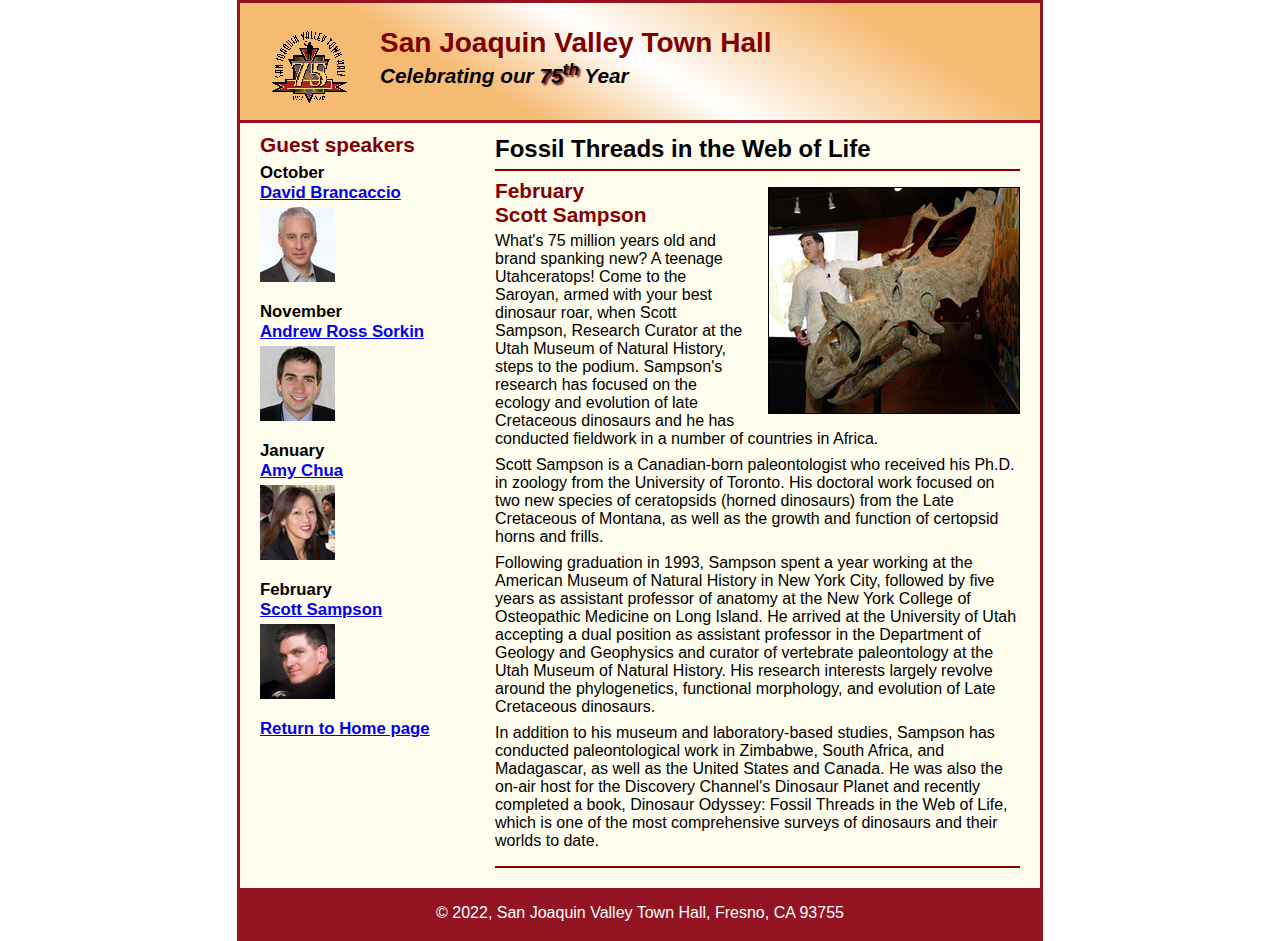
==== speakers/c7_sampson.html @ f6909970 "Add files via upload" ====
<!DOCTYPE html>
<html lang="en">

<head>
	<meta charset="utf-8">
	<title>San Joaquin Valley Town Hall</title>
	<link rel="shortcut icon" href="../images/favicon.ico">
	<link rel="stylesheet" href="../styles/c6_speaker.css">
</head>

<body>
	<header>
		<img src="../images/town_hall_logo.gif" alt="Town Hall logo" height="80">
		<h2>San Joaquin Valley Town Hall</h2>
		<h3>Celebrating our <span class="shadow">75<sup>th</sup></span> Year</h3>
	</header>
	<main>
		<section>
			<h1>Fossil Threads in the Web of Life</h1>
			<article>
				<img src="../images/sampson_dinosaur.jpg" alt="Scott Sampson with dinosaur">
				<h2>February<br>Scott Sampson</h2>
				<p>What's 75 million years old and brand spanking new? A teenage Utahceratops! Come to the 
				   Saroyan, armed with your best dinosaur roar, when Scott Sampson, Research Curator at the 
				   Utah Museum of Natural History, steps to the podium. Sampson's research has focused on the 
				   ecology and evolution of late Cretaceous dinosaurs and he has conducted fieldwork in a number 
				   of countries in Africa.</p>
				<p>Scott Sampson is a Canadian-born paleontologist who received his Ph.D. in zoology from the 
				   University of Toronto. His doctoral work focused on two new species of ceratopsids (horned 
				   dinosaurs) from the Late Cretaceous of Montana, as well as the growth and function of certopsid 
				   horns and frills.</p>
				<p>Following graduation in 1993, Sampson spent a year working at the American Museum of Natural 
				   History in New York City, followed by five years as assistant professor of anatomy at the New 
				   York College of Osteopathic Medicine on Long Island. He arrived at the University of Utah 
				   accepting a dual position as assistant professor in the Department of Geology and Geophysics 
				   and curator of vertebrate paleontology at the Utah Museum of Natural History. His research 
				   interests largely revolve around the phylogenetics, functional morphology, and evolution of 
				   Late Cretaceous dinosaurs.</p>
				<p>In addition to his museum and laboratory-based studies, Sampson has conducted paleontological 
				   work in Zimbabwe, South Africa, and Madagascar, as well as the United States and Canada. He was 
				   also the on-air host for the Discovery Channel's Dinosaur Planet and recently completed a book, 
				   Dinosaur Odyssey: Fossil Threads in the Web of Life, which is one of the most 
				   comprehensive surveys of dinosaurs and their worlds to date.</p>
			</article>
		</section>
		
		<aside>
			<h2>Guest speakers</h2>
			<h3>October<br><a href="../speakers/brancaccio.html">David Brancaccio</a></h3>
			<img src="../images/brancaccio75.jpg" alt="David Brancaccio photo">
			<h3>November<br><a href="../speakers/sorkin.html">Andrew Ross Sorkin</a></h3>
			<img src="../images/sorkin75.jpg" alt="Andrew Ross Sorkin photo">
			<h3>January<br><a href="../speakers/chua.html">Amy Chua</a></h3>
			<img src="../images/chua75.jpg" alt="Amy Chua photo">
			<h3>February<br><a href="../speakers/c6_sampson.html">Scott Sampson</a></h3>
			<img src="../images/sampson75.jpg" alt="Scott Sampson photo">
			<h3><a href="../c6_index.html">Return to Home page</a></h3>
		</aside>
	</main>
	<footer>
		<p>&copy; 2022, San Joaquin Valley Town Hall, Fresno, CA 93755</p>
	</footer>
</body>
</html>
---- styles/c6_speaker.css ----
/* the styles for the elements */
* {
	margin: 0;
	padding: 0;
}
html {
	background-color: white;
}
body {
	font-family: Arial, Helvetica, sans-serif;
    font-size: 100%;
    width: 800px;
    margin: 0 auto;
    border: 3px solid #931420;
    background-color: #fffded;
}
a:focus, a:hover {
	font-style: italic;
}
/* the styles for the header */
header {
	padding: 1.5em 0 2em 0;
	border-bottom: 3px solid #931420;
		background-image: -moz-linear-gradient(
	    30deg, #f6bb73 0%, #f6bb73 30%, white 50%, #f6bb73 80%, #f6bb73 100%);
	background-image: -webkit-linear-gradient(
	    30deg, #f6bb73 0%, #f6bb73 30%, white 50%, #f6bb73 80%, #f6bb73 100%);
	background-image: -o-linear-gradient(
	    30deg, #f6bb73 0%, #f6bb73 30%, white 50%, #f6bb73 80%, #f6bb73 100%);
	background-image: linear-gradient(
	    30deg, #f6bb73 0%, #f6bb73 30%, white 50%, #f6bb73 80%, #f6bb73 100%);
}
header h2 {
	font-size: 175%;
	color: #800000;
}
header h3 {
	font-size: 130%;
	font-style: italic;
}
header img {
	float: left;
	padding: 0 30px;
}
.shadow {
	text-shadow: 2px 2px 2px #800000;
}
/* the styles for the section */
section {
	width: 525px;
	float: right;
	padding: 0 20px 20px 20px;
}
section h1 {
	font-size: 150%;
	padding: .5em 0 .25em 0;
	margin: 0;
}
section h2 {
	color: #800000;
	font-size: 130%;
	padding: .5em 0 .25em 0;
}
section p {
	padding-bottom: .5em;
}
section blockquote {
	padding: 0 2em;
	font-style: italic;
}
section ul {
	padding: 0 0 .25em 1.25em;
}
section li {
	padding-bottom: .35em;
}

/* the styles for the article */
article {
	padding: .5em 0;
	border-top: 2px solid #800000;
	border-bottom: 2px solid #800000;
}
article h2 {
	padding-top: 0;
}
article h3 {
	font-size: 105%;
	padding-bottom: .25em;
}
article img {
	float: right;
	margin: .5em 0 1em 1em;
	border: 1px solid black;
}

/* the styles for the aside */
aside {
	width: 215px;
	float: right;
	padding: 0 0 20px 20px;
}
aside h2 {
	color: #800000;
	font-size: 130%;
	padding: .5em 0 .25em 0;
}
aside h3 {
	font-size: 105%;
	padding-bottom: .25em;
}
aside img {
	padding-bottom: 1em;
}

/* the styles for the footer */
footer {
	background-color: #931420;
	clear: both;

}
footer p {
	text-align: center;
	color: white;
	padding: 1em 0;
}
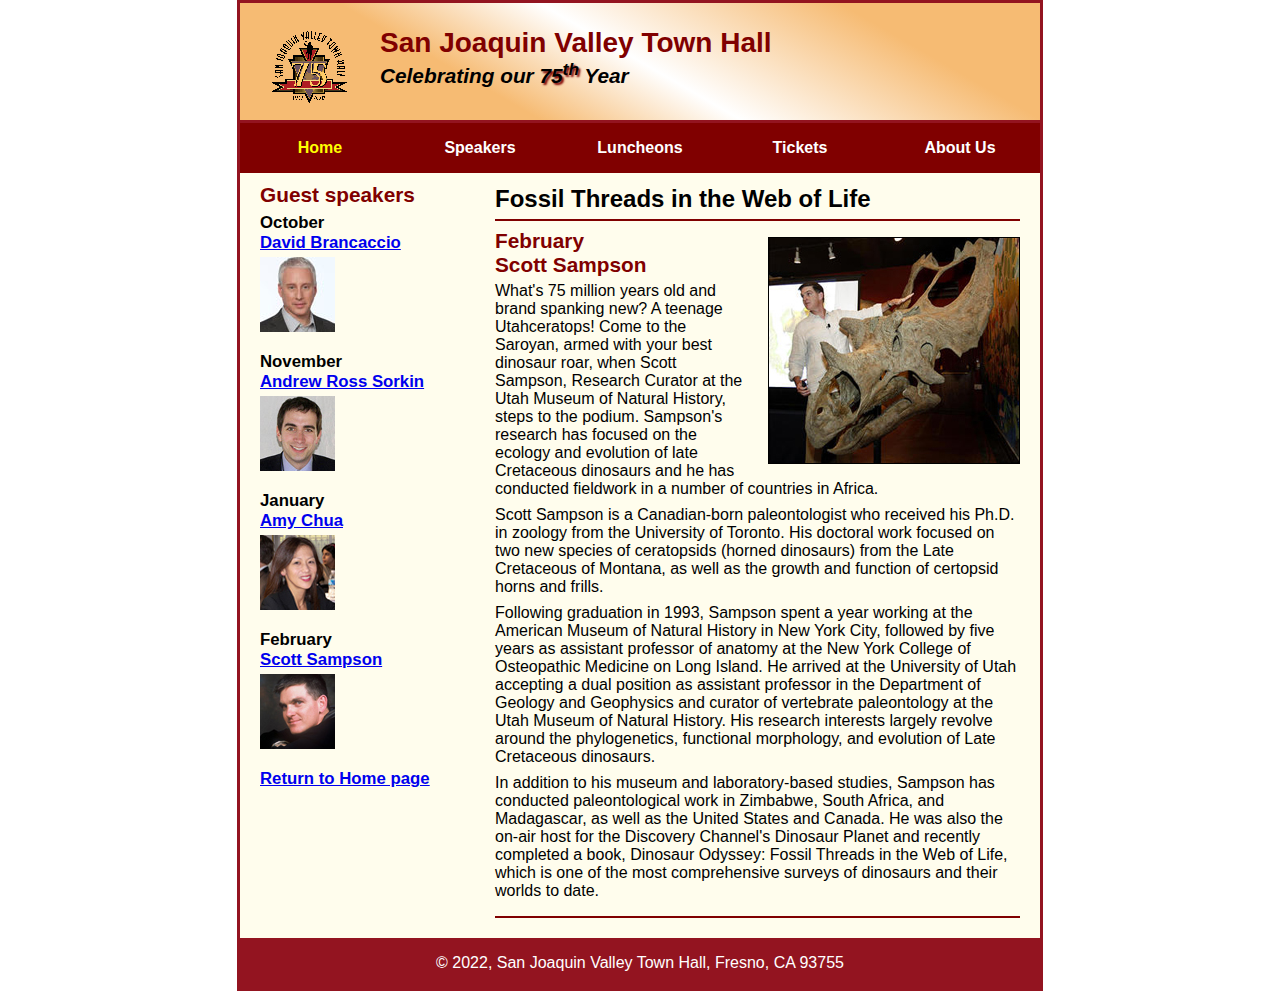
==== commit 2b3e7962: "Add files via upload" ====
--- a/speakers/c7_sampson.html
+++ b/speakers/c7_sampson.html
@@ -14,6 +14,22 @@
 		<h2>San Joaquin Valley Town Hall</h2>
 		<h3>Celebrating our <span class="shadow">75<sup>th</sup></span> Year</h3>
 	</header>
+	<nav id="nav_menu">
+    	<ul>
+        	<li><a href="../index.html" class="current">Home</a></li>
+        	<li><a href="speakers.html">Speakers</a></li>
+        	<li><a href="luncheons.html">Luncheons</a></li>
+        	<li><a href="tickets.html">Tickets</a></li>
+        	<li><a href="aboutus.html"> About Us</a>
+            	<ul>
+                	<li><a href="#">Our History</a></li>
+                	<li><a href="#">Board of Directors</a></li>
+                	<li><a href="#">Past Speakers</a></li>
+                	<li><a href="#">Contact Information</a></li>
+            	</ul>
+        	</li>
+    	</ul>
+	</nav>
 	<main>
 		<section>
 			<h1>Fossil Threads in the Web of Life</h1>
@@ -54,7 +70,7 @@
 			<img src="../images/chua75.jpg" alt="Amy Chua photo">
 			<h3>February<br><a href="../speakers/c6_sampson.html">Scott Sampson</a></h3>
 			<img src="../images/sampson75.jpg" alt="Scott Sampson photo">
-			<h3><a href="../c6_index.html">Return to Home page</a></h3>
+			<h3><a href="../index.html">Return to Home page</a></h3>
 		</aside>
 	</main>
 	<footer>
--- a/styles/c6_speaker.css
+++ b/styles/c6_speaker.css
@@ -124,3 +124,45 @@
 	color: white;
 	padding: 1em 0;
 }
+
+/*==================
+ 		nav menu
+ ===================*/
+#nav_menu ul {
+	list-style-type: none;
+	margin: 0;
+	padding: 0;
+	position: relative;
+}
+#nav_menu ul li {
+	float: left;
+}
+#nav_menu ul li a {
+    display: block;
+    width: 160px;
+    text-align: center;
+    padding: 1em 0;
+    text-decoration: none;
+    background-color: #800000;
+    color: white;
+    font-weight: bold;
+}
+#nav_menu a.current {
+	color: yellow;
+}
+#nav_menu ul ul {
+    display: none;
+    position: absolute;
+    top: 100%;
+}
+#nav_menu ul ul li {
+	float: none;
+}
+#nav_menu ul li:hover > ul {
+	display: block;
+}
+#nav_menu > ul::after {
+    content: "";
+    clear: both;
+    display: block;
+}